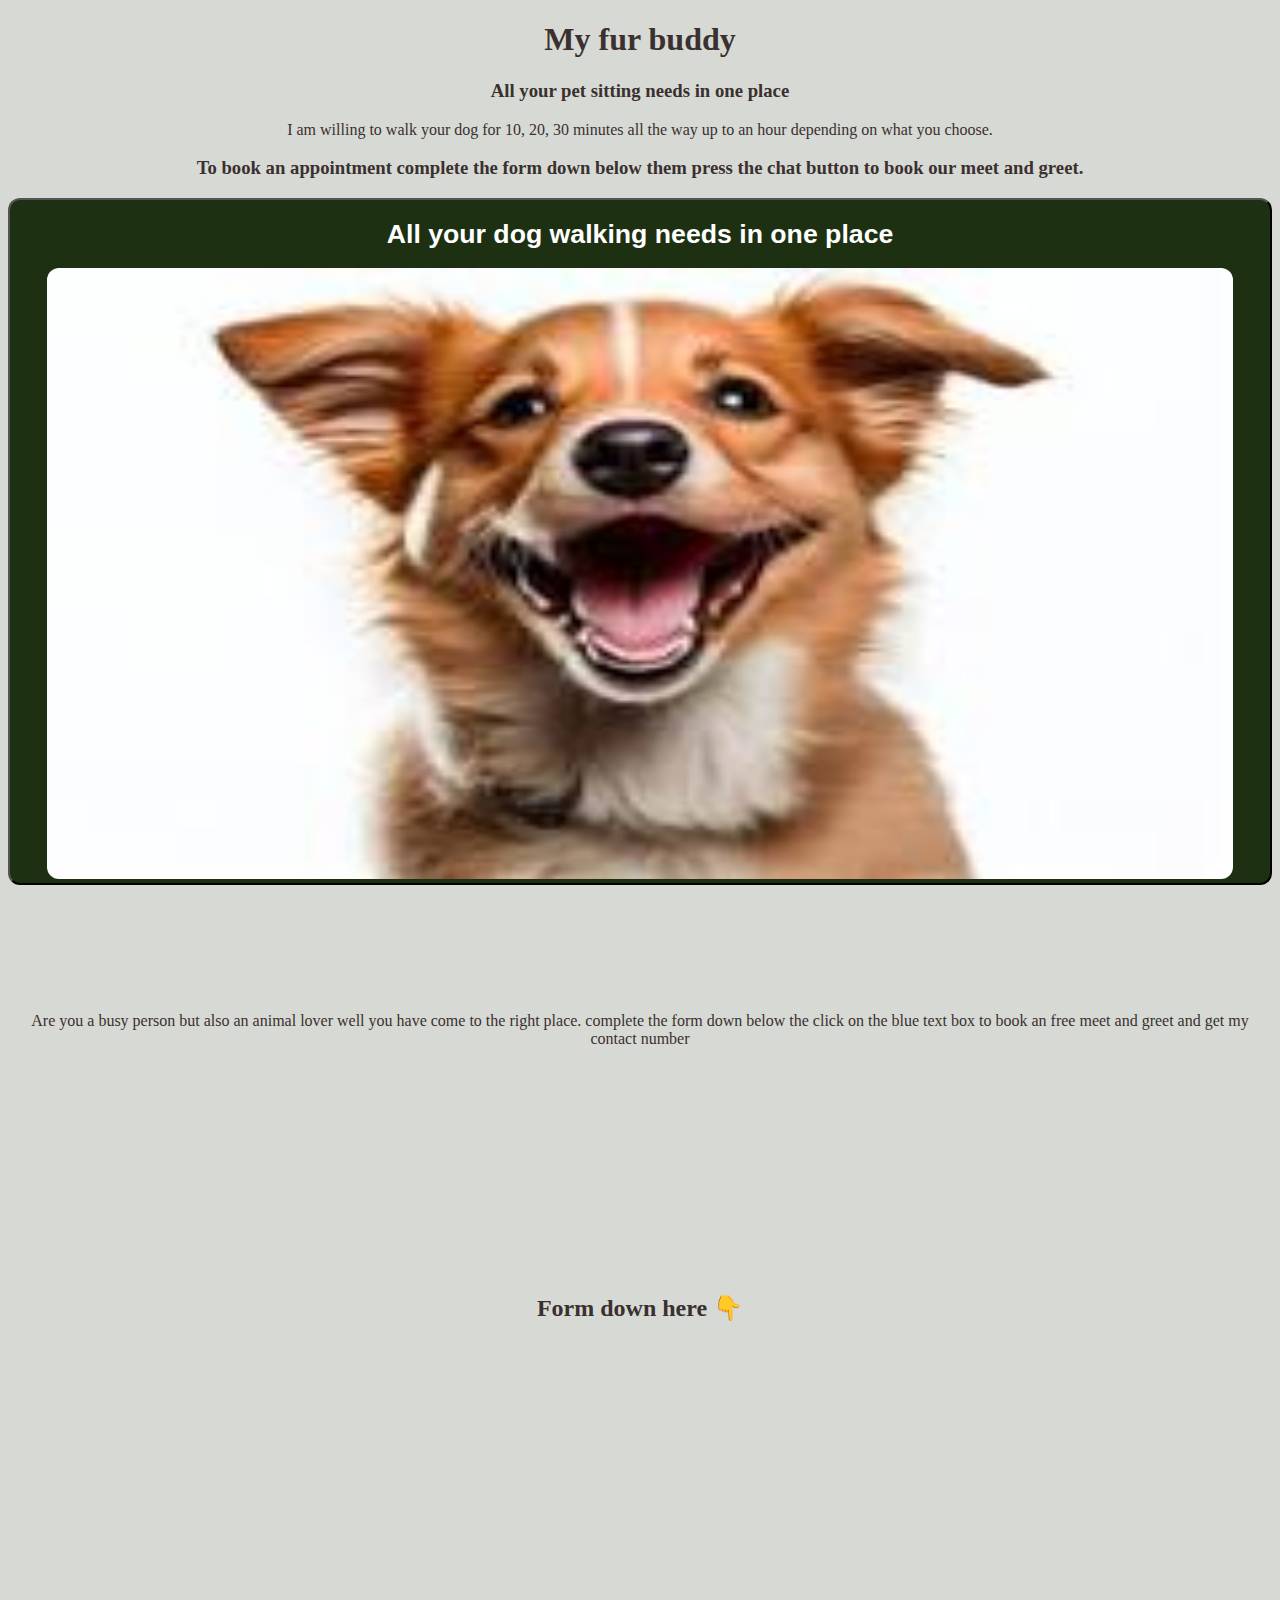
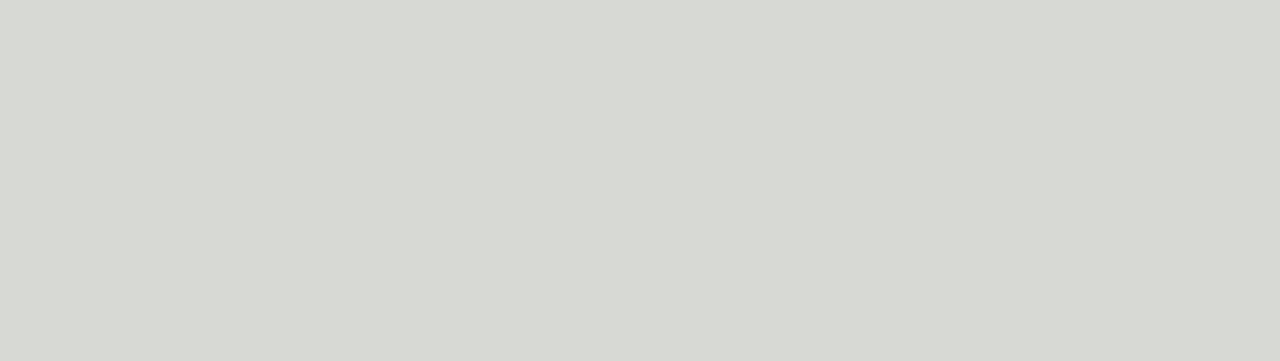
==== index.html @ 8f20fe45 "Add files via upload" ====
<!DOCTYPE html>
<html lang="en">
<head>
    <meta charset="UTF-8">
    <meta name="viewport" content="width=device-width, initial-scale=1.0">
    <title>Undecided</title>
    <link rel="stylesheet" href="Style.css">
</head>
<!-- Start of Async Drift Code -->
<script>
    "use strict";
    
    !function() {
      var t = window.driftt = window.drift = window.driftt || [];
      if (!t.init) {
        if (t.invoked) return void (window.console && console.error && console.error("Drift snippet included twice."));
        t.invoked = !0, t.methods = [ "identify", "config", "track", "reset", "debug", "show", "ping", "page", "hide", "off", "on" ], 
        t.factory = function(e) {
          return function() {
            var n = Array.prototype.slice.call(arguments);
            return n.unshift(e), t.push(n), t;
          };
        }, t.methods.forEach(function(e) {
          t[e] = t.factory(e);
        }), t.load = function(t) {
          var e = 3e5, n = Math.ceil(new Date() / e) * e, o = document.createElement("script");
          o.type = "text/javascript", o.async = !0, o.crossorigin = "anonymous", o.src = "https://js.driftt.com/include/" + n + "/" + t + ".js";
          var i = document.getElementsByTagName("script")[0];
          i.parentNode.insertBefore(o, i);
        };
      }
    }();
    drift.SNIPPET_VERSION = '0.3.1';
    drift.load('b653ah86deu6');
    </script>
    <!-- End of Async Drift Code -->

<body>
    <center>
    <h1>My fur buddy</h1>
    <h3>All your pet sitting needs in one place</h3>
    <p>I am willing to walk your dog for 10, 20, 30 minutes all the way up to an hour depending on what you choose. 
         </p>
        <h3><b> To book an appointment complete the form down below them press the chat button to book our meet and greet.</b></h3>
    
<div class="container">
<div class="col-lg-6" style="padding-bottom: 210px;">
 
<button style="width: 100%; height: height: clamp(32px,48vw,611px);; ">
    <center>
<h1 style="color: white;">All your dog walking needs in one place</h1>
<center>
<img src="dog.jpeg" style="width: 95%; height: clamp(32px,48vw,611px); border-radius: 12px;" >
</center>
</center>

</button>

<center>
  <p style="padding-top: 111px; ">Are you a busy person but also an animal lover well you have come to the right place.
    complete the form down below the click on the blue text box to book an free meet and greet and get my contact number
  </p>
</center>

   
    </div>
    <h2 style="padding-bottom: 111px; font-size:clamp(21,8vw,41px);">Form down here 👇</h2>
</center>
</div>
<div data-tf-widget="dVrwuk05" data-tf-opacity="69" data-tf-inline-on-mobile data-tf-iframe-props="title=Animal form" data-tf-transitive-search-params data-tf-medium="snippet" style="width:100%;height:500px;"></div><script src="//embed.typeform.com/next/embed.js"></script></body>
</html>
---- Style.css ----
.card{
     height: 30%;
     width: 100%;
    
}

@media(max–width: 1000px)  {

    h2{
        text-size-adjust: 12px;
        display: contents;
    }

    
        
}






body{
    background-color: rgba(40, 60, 26, 0.187);
    color: rgb(58, 48, 48);
    font-family: comic sans ms;
}
a{
    color:white;
    text-decoration: none;
    font-family: comic sans ms;
    font-size: 100%;
    margin: none;
    padding-top: 50%;
    margin-bottom: none;
    padding-left: none;
    padding-right: none;
    text-align:center;

    
    
}

button{
background-color: rgb(29, 48, 18);
transition: 0.4s;
box-shadow: 3px;
border-radius: 12px;
}

button:hover{
    background-color: rgb(0, 0, 0);
    border-color:white;
    border-radius: 15px;
    transform: scaleX(1.1) scaleY(1.1);

}

.col-lg-5{
    flex: content;
    text-align: center;
    
}




.align{
    display: flex;
    flex-direction: row;
}


.texta{
    display: flex;
    flex-direction: column;
}

.align1{
    display: flex;
    flex-direction: row;
}
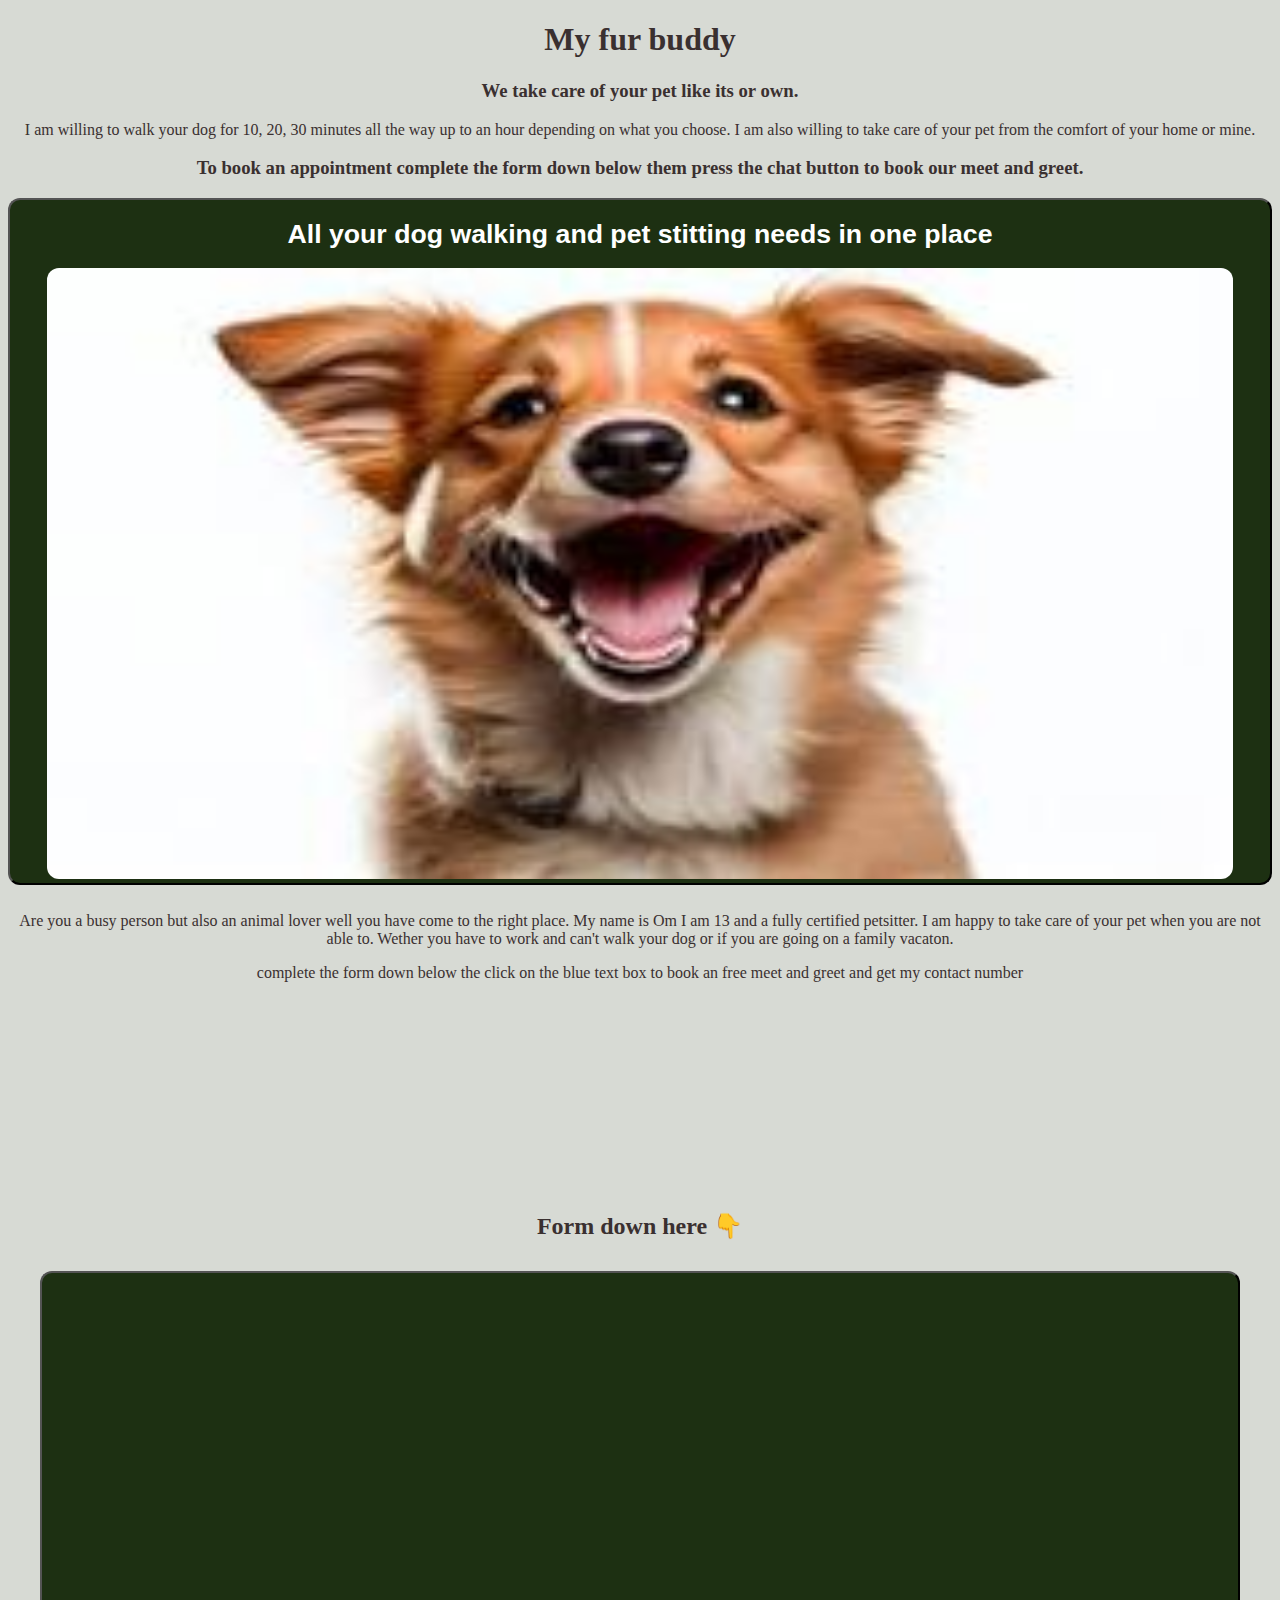
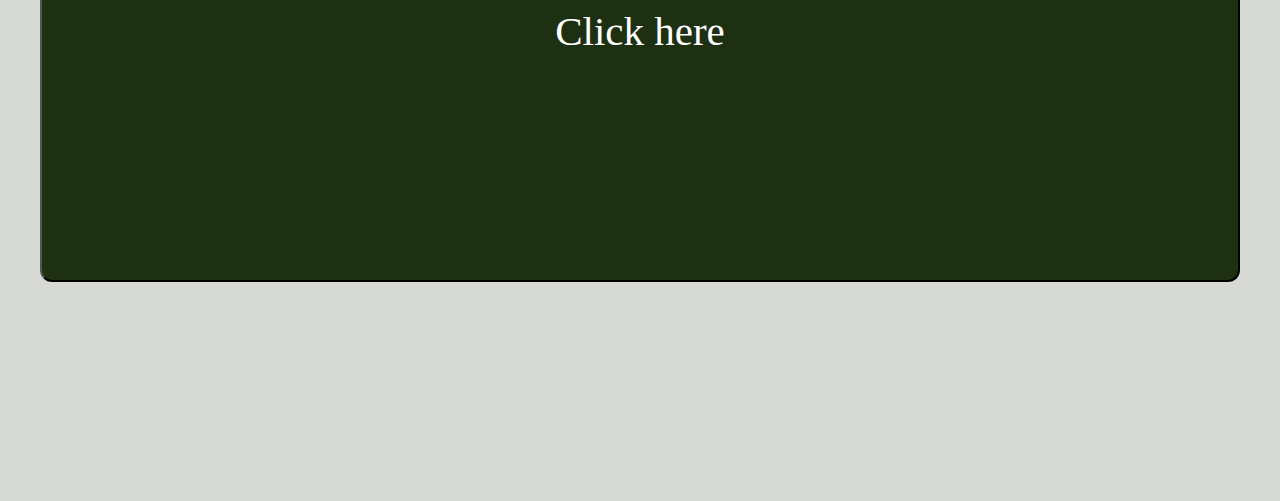
==== commit c94dc4de: "Add files via upload" ====
--- a/index.html
+++ b/index.html
@@ -3,7 +3,7 @@
 <head>
     <meta charset="UTF-8">
     <meta name="viewport" content="width=device-width, initial-scale=1.0">
-    <title>Undecided</title>
+    <title>My Fur buddy</title>
     <link rel="stylesheet" href="Style.css">
 </head>
 <!-- Start of Async Drift Code -->
@@ -38,17 +38,17 @@
 <body>
     <center>
     <h1>My fur buddy</h1>
-    <h3>All your pet sitting needs in one place</h3>
-    <p>I am willing to walk your dog for 10, 20, 30 minutes all the way up to an hour depending on what you choose. 
+    <h3>We take care of your pet like its or own.</h3>
+    <p>I am willing to walk your dog for 10, 20, 30 minutes all the way up to an hour depending on what you choose. I am also willing to take care of your pet from the comfort of your home or mine. 
          </p>
         <h3><b> To book an appointment complete the form down below them press the chat button to book our meet and greet.</b></h3>
     
 <div class="container">
 <div class="col-lg-6" style="padding-bottom: 210px;">
  
-<button style="width: 100%; height: height: clamp(32px,48vw,611px);; ">
+<button style="width: 100%; height: height clamp(32px,48vw,611px); ">
     <center>
-<h1 style="color: white;">All your dog walking needs in one place</h1>
+<h1 style="color: white;">All your dog walking and pet stitting needs in one place</h1>
 <center>
 <img src="dog.jpeg" style="width: 95%; height: clamp(32px,48vw,611px); border-radius: 12px;" >
 </center>
@@ -57,16 +57,24 @@
 </button>
 
 <center>
-  <p style="padding-top: 111px; ">Are you a busy person but also an animal lover well you have come to the right place.
-    complete the form down below the click on the blue text box to book an free meet and greet and get my contact number
+  <p style="padding-top: 11px; font-size: clamp(18,8vw,35px) ;padding-bottom: none;">Are you a busy person but also an animal lover well you have come to the right place. My name is Om I am 13 and a fully certified petsitter. I am happy to take care of your pet when you are not able to. Wether you have to work and can't walk your dog or if you are going on a family vacaton. 
   </p>
+  <b1 style="margin-top: 121px;">complete the form down below the click on the blue text box to book an free meet and greet and get my contact number</b1>
+
 </center>
 
-   
+   <center>
     </div>
-    <h2 style="padding-bottom: 111px; font-size:clamp(21,8vw,41px);">Form down here 👇</h2>
+    <h2 style="padding-bottom: 11px; font-size:clamp(21,8vw,41px); ">Form down here 👇</h2>
+    <button style="width: 95%; height: clamp(32px,48vw,611px); border-radius: 12px; margin-bottom: 211px; padding-top: 111px;">
+      <a href="form.html" style="font-size: 41px; " >Click here
+      
+      </a>
+      </button>
+</center>
 </center>
 </div>
-<div data-tf-widget="dVrwuk05" data-tf-opacity="69" data-tf-inline-on-mobile data-tf-iframe-props="title=Animal form" data-tf-transitive-search-params data-tf-medium="snippet" style="width:100%;height:500px;"></div><script src="//embed.typeform.com/next/embed.js"></script></body>
+
+<body>
 </html>
 
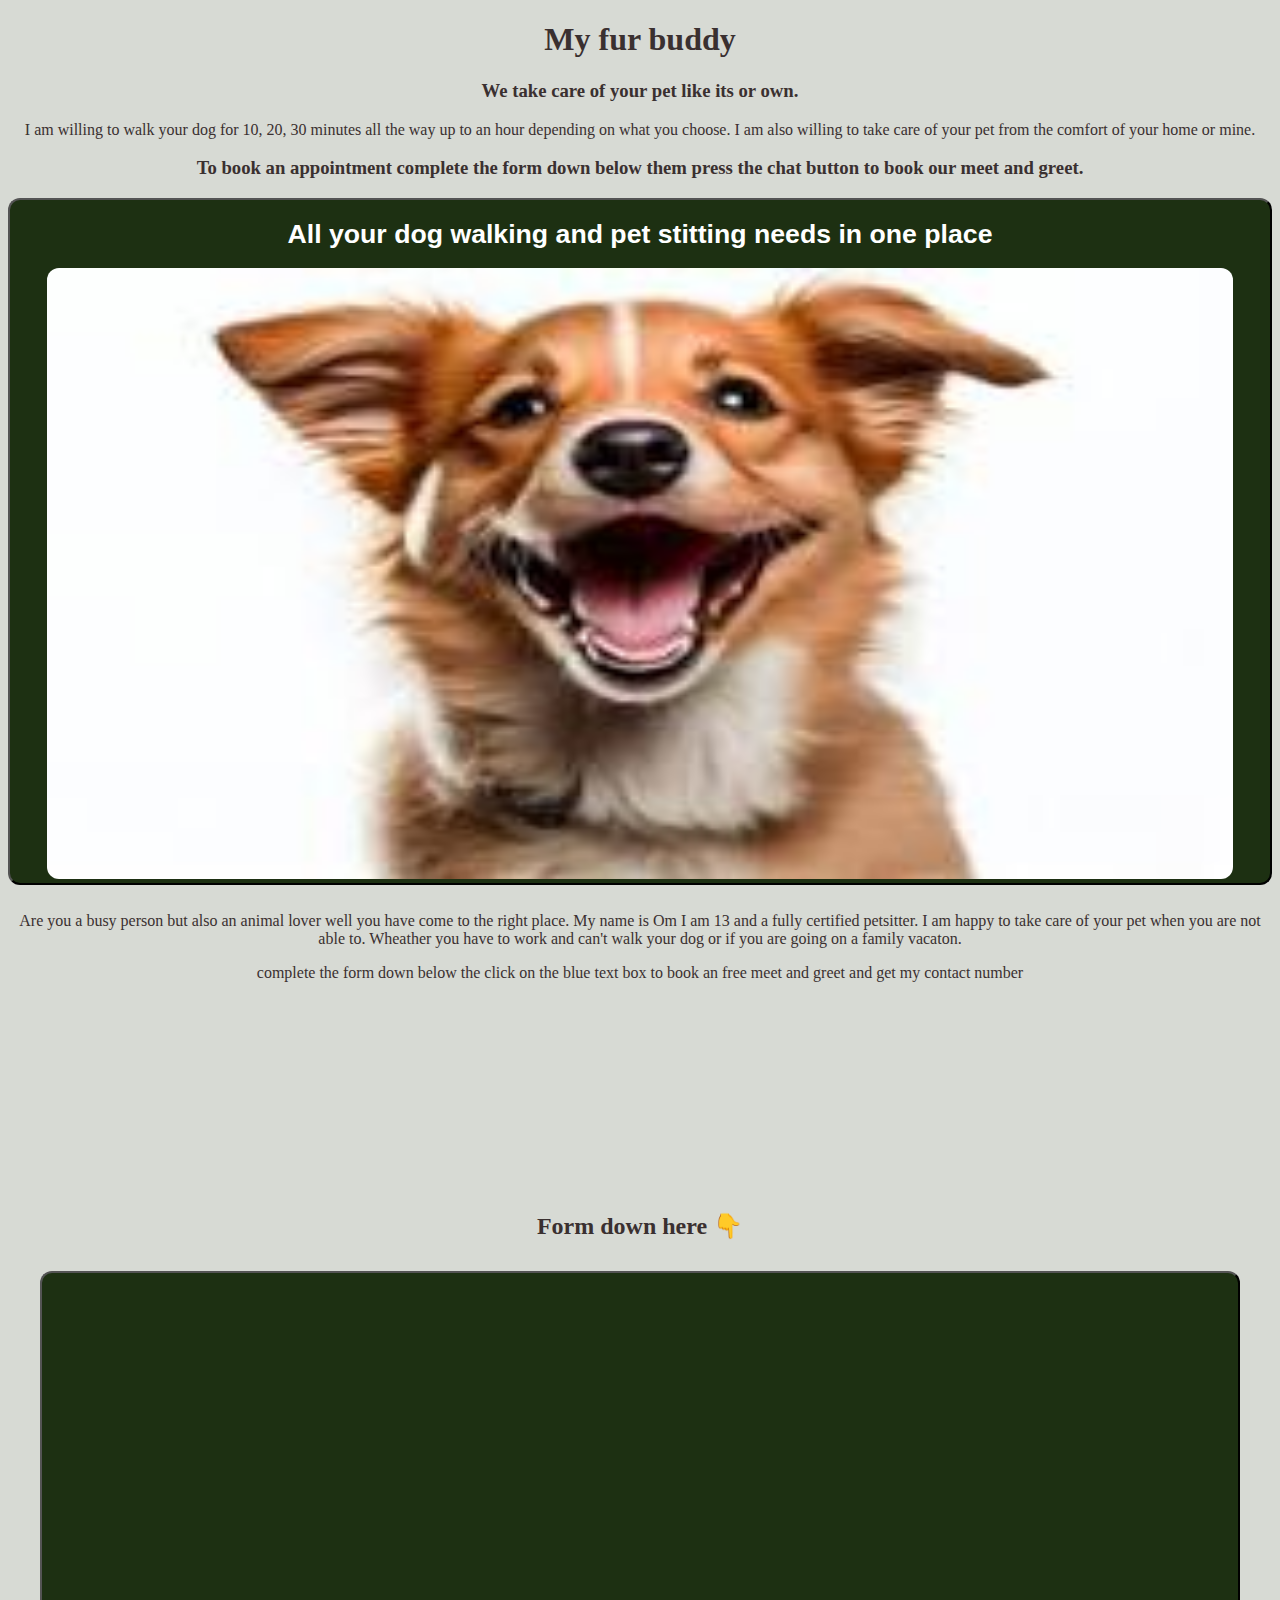
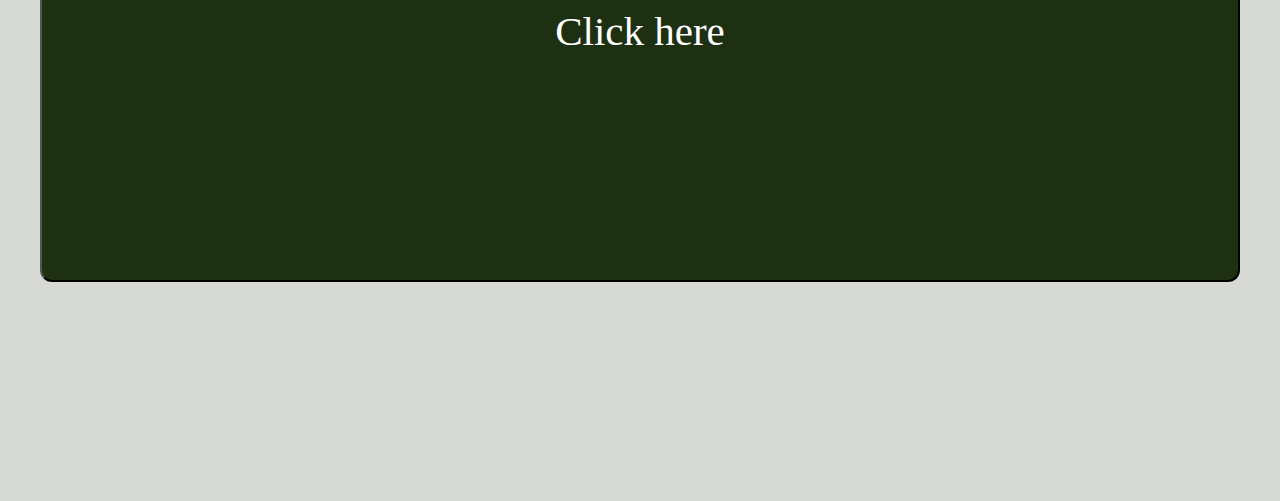
==== commit 99e0e5bd: "Add files via upload" ====
--- a/index.html
+++ b/index.html
@@ -57,7 +57,7 @@
 </button>
 
 <center>
-  <p style="padding-top: 11px; font-size: clamp(18,8vw,35px) ;padding-bottom: none;">Are you a busy person but also an animal lover well you have come to the right place. My name is Om I am 13 and a fully certified petsitter. I am happy to take care of your pet when you are not able to. Wether you have to work and can't walk your dog or if you are going on a family vacaton. 
+  <p style="padding-top: 11px; font-size: clamp(18,8vw,35px) ;padding-bottom: none;">Are you a busy person but also an animal lover well you have come to the right place. My name is Om I am 13 and a fully certified petsitter. I am happy to take care of your pet when you are not able to. Wheather you have to work and can't walk your dog or if you are going on a family vacaton. 
   </p>
   <b1 style="margin-top: 121px;">complete the form down below the click on the blue text box to book an free meet and greet and get my contact number</b1>
 
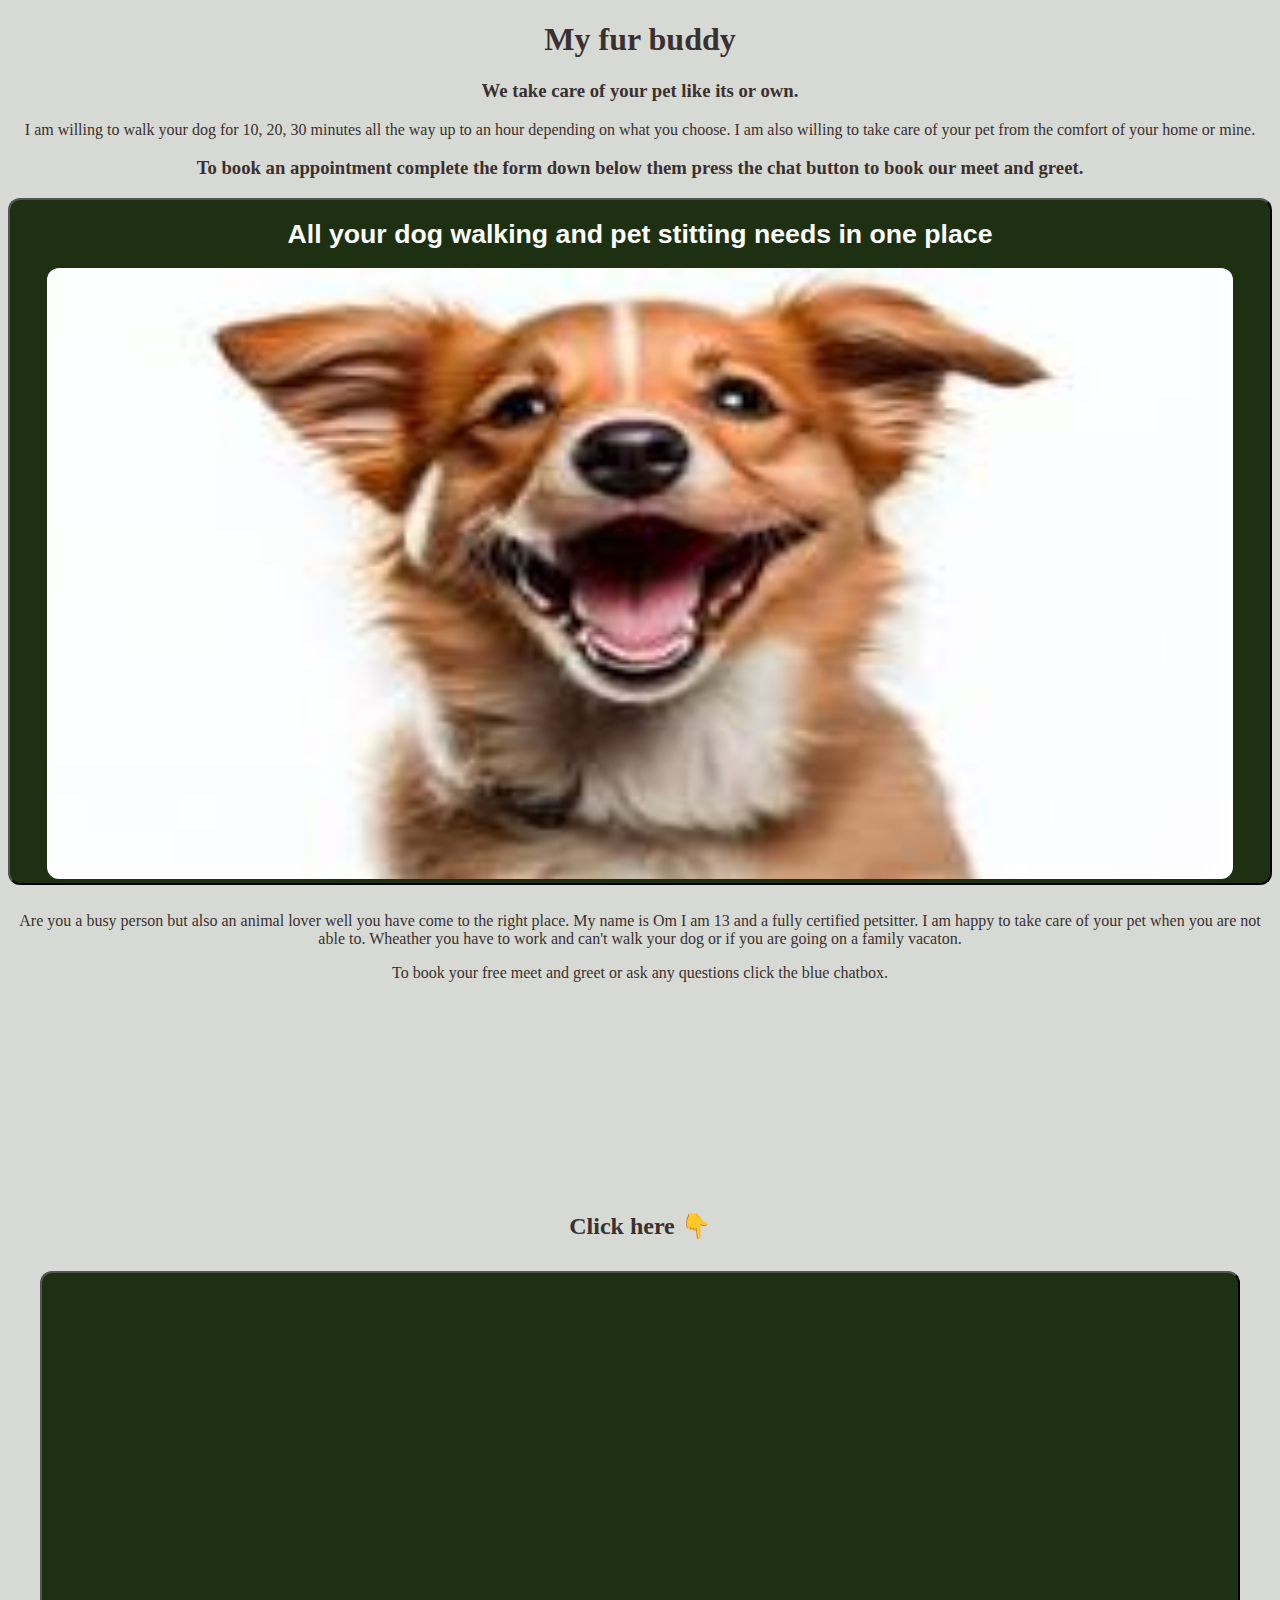
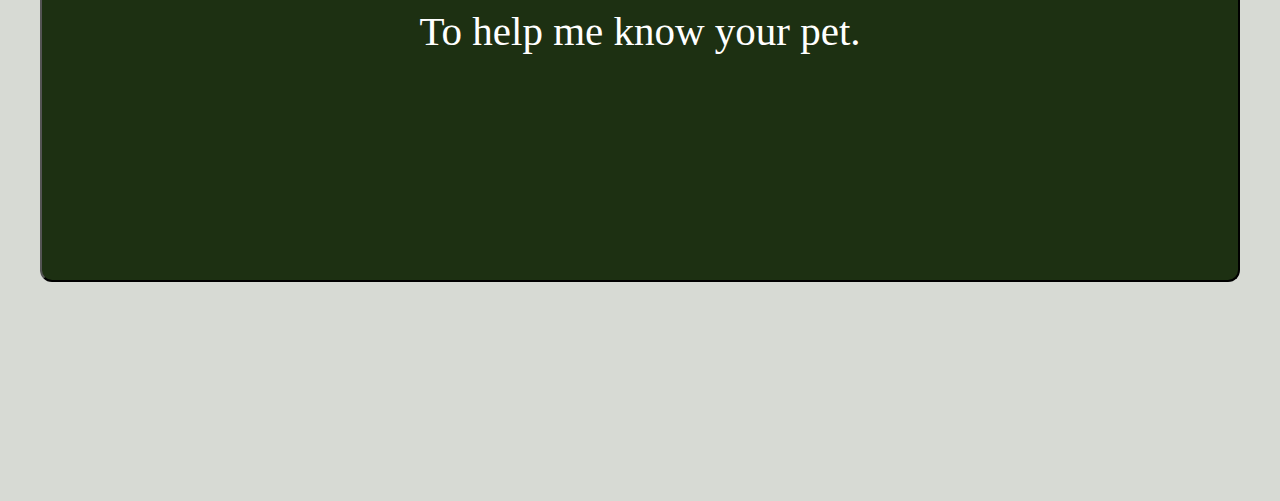
==== commit 31ffa30e: "Add files via upload" ====
--- a/index.html
+++ b/index.html
@@ -59,17 +59,16 @@
 <center>
   <p style="padding-top: 11px; font-size: clamp(18,8vw,35px) ;padding-bottom: none;">Are you a busy person but also an animal lover well you have come to the right place. My name is Om I am 13 and a fully certified petsitter. I am happy to take care of your pet when you are not able to. Wheather you have to work and can't walk your dog or if you are going on a family vacaton. 
   </p>
-  <b1 style="margin-top: 121px;">complete the form down below the click on the blue text box to book an free meet and greet and get my contact number</b1>
+  <b1 style="margin-top: 121px;">To book your free meet and greet or ask any questions click the blue chatbox.</b1>
 
+  
 </center>
-
    <center>
     </div>
-    <h2 style="padding-bottom: 11px; font-size:clamp(21,8vw,41px); ">Form down here 👇</h2>
+    <h2 style="padding-bottom: 11px; font-size:clamp(21,8vw,41px); ">Click here  👇</h2>
     <button style="width: 95%; height: clamp(32px,48vw,611px); border-radius: 12px; margin-bottom: 211px; padding-top: 111px;">
-      <a href="form.html" style="font-size: 41px; " >Click here
+      <a href="form.html" style="font-size: 41px; " >To help me know your pet.</a>
       
-      </a>
       </button>
 </center>
 </center>
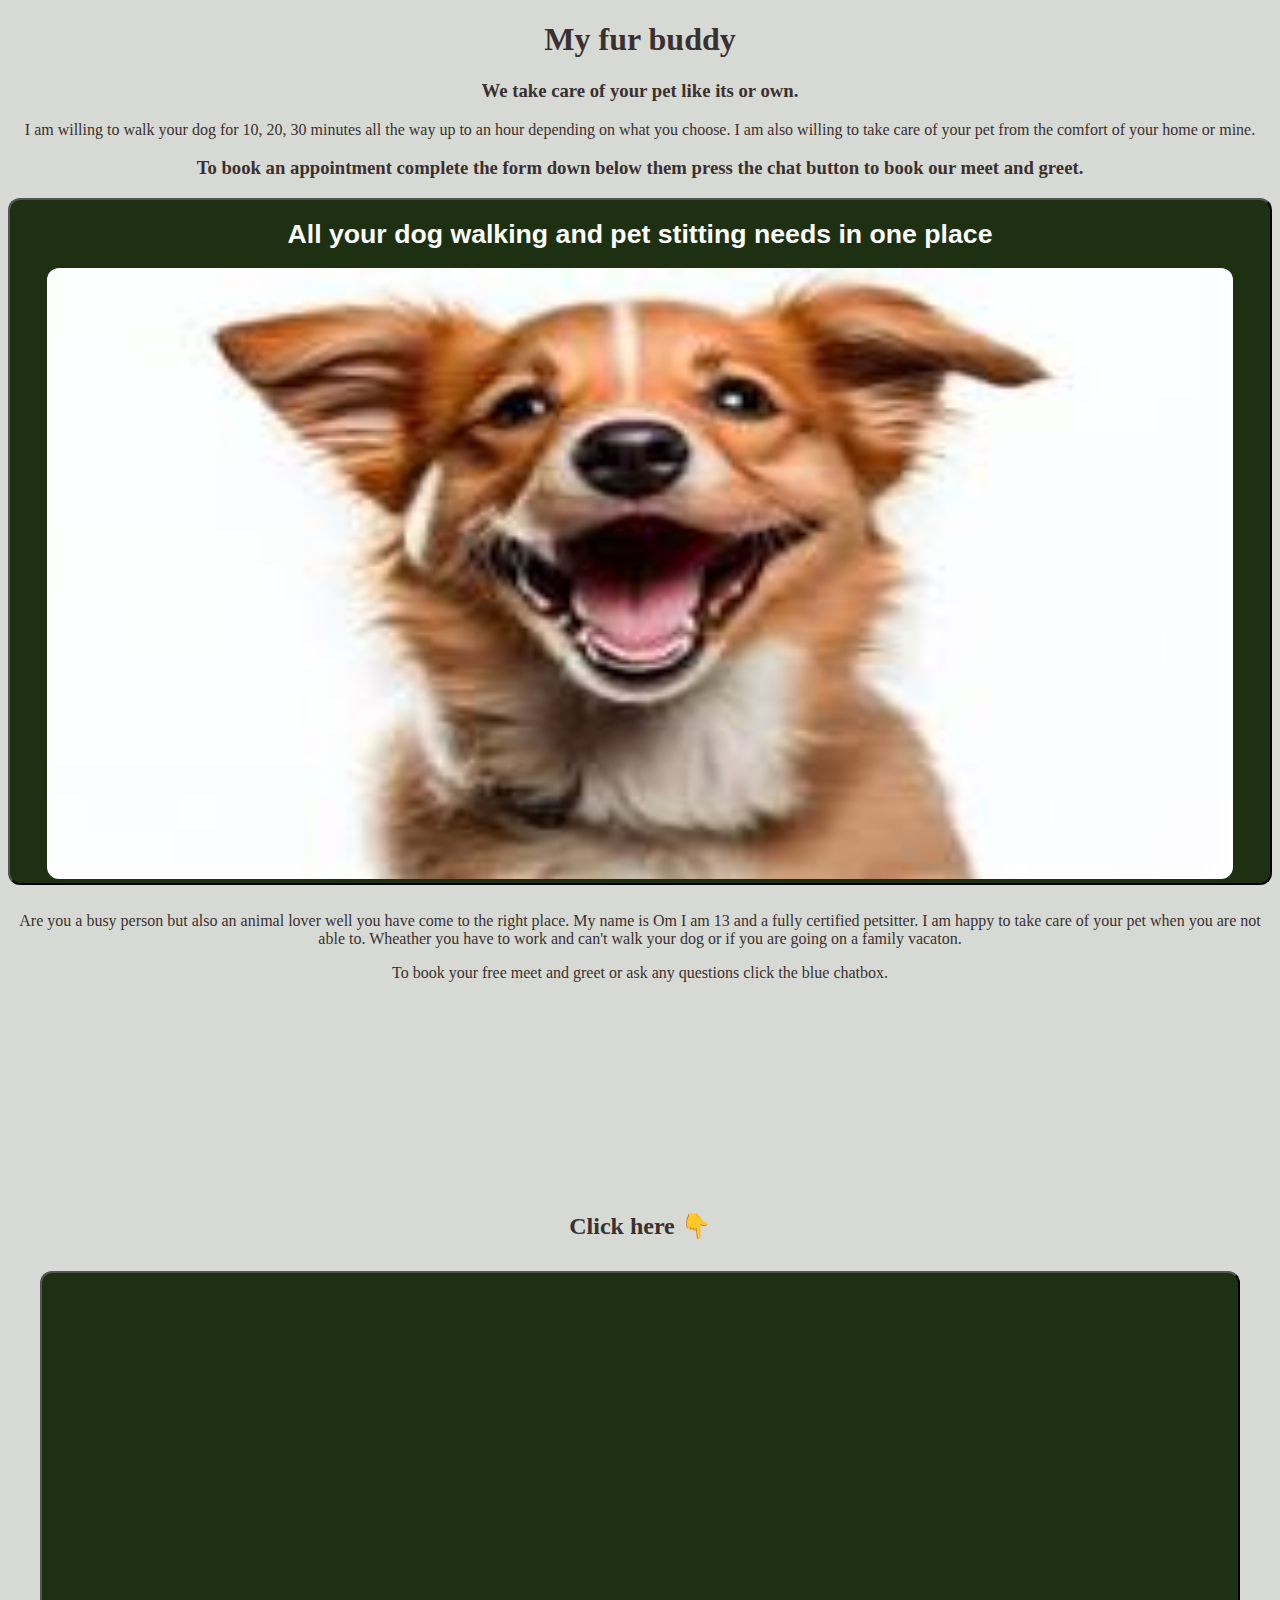
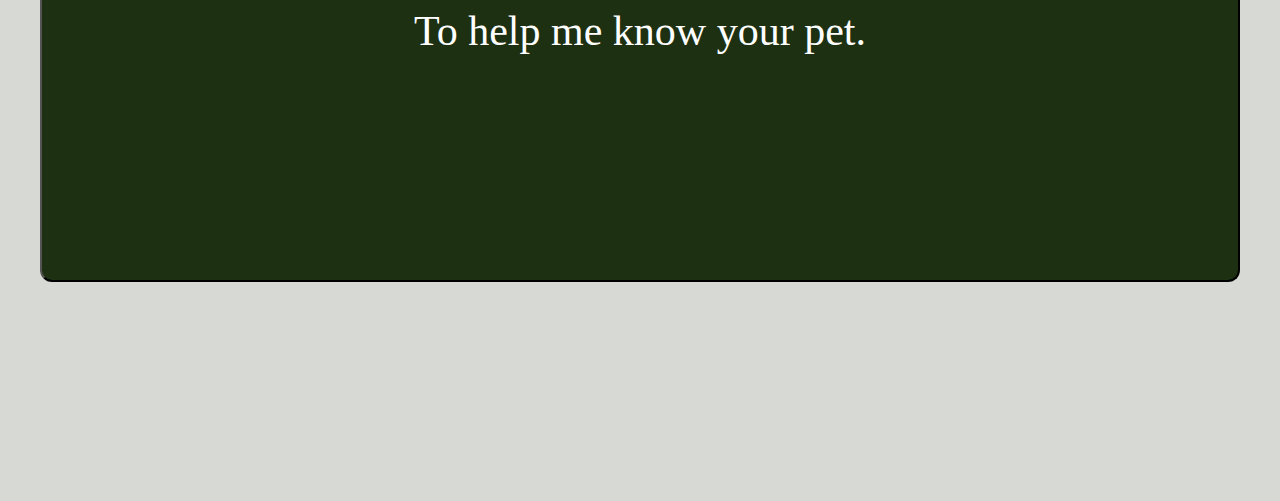
==== commit 6debd2bd: "Add files via upload" ====
--- a/index.html
+++ b/index.html
@@ -67,7 +67,7 @@
     </div>
     <h2 style="padding-bottom: 11px; font-size:clamp(21,8vw,41px); ">Click here  👇</h2>
     <button style="width: 95%; height: clamp(32px,48vw,611px); border-radius: 12px; margin-bottom: 211px; padding-top: 111px;">
-      <a href="form.html" style="font-size: 41px; " >To help me know your pet.</a>
+      <a href="form.html" style="font-size: clamp(12px,6vw,42px); " >To help me know your pet.</a>
       
       </button>
 </center>
